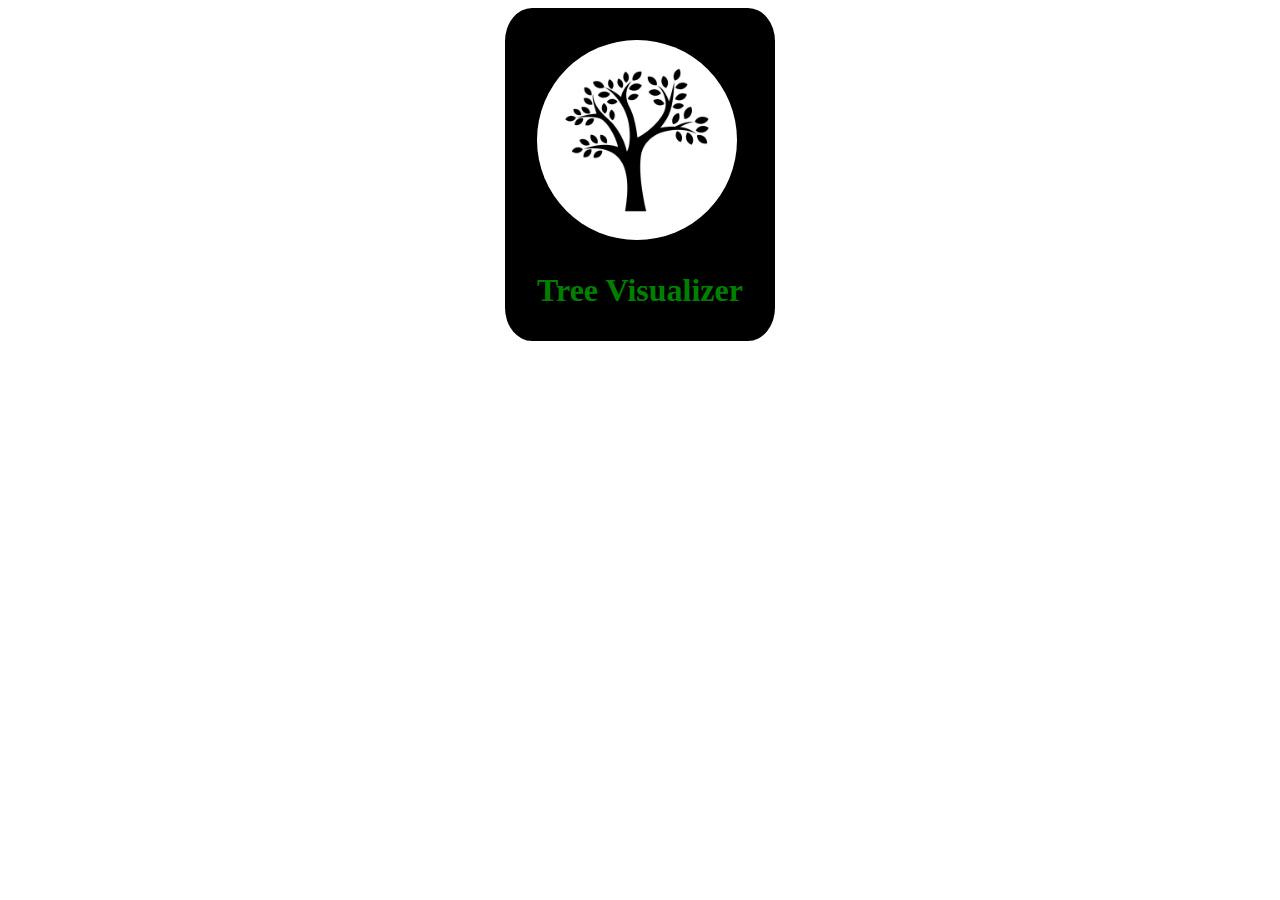
==== index.html @ dc2e132f "added home page" ====
<!DOCTYPE html>
<html lang="en">
<head>
    <meta charset="UTF-8">
    <meta name="viewport" content="width=device-width, initial-scale=1.0">
    <link rel="stylesheet" href="./style.css">
    <title>DSA Projects</title>
</head>
<body>
    <div class="container">
        <a href="./Tree-Visualizer/index.html">
        <div class="card">
            <img src="./assets/tree.jpg" alt="tree_img" />
          <span>Tree Visualizer</span>
        </div>
    </a>
    </div>
</body>
</html>
---- style.css ----
.container{
    margin:auto;
    display: flex;
    justify-content: center;
    align-items: center;
    text-align: center;
}
.container a{
    text-decoration: none;
    font-size: 2rem;
    color: green;
    font-weight: 600;
}
.card{
    background: black;
    border-radius: 10%;
    padding: 2rem;
    display: flex;
    flex-direction: column;
    gap: 2rem;
    text-align: center;
}

.card img{
    width: 200px;
    height: auto;
    border-radius: 100%;
}
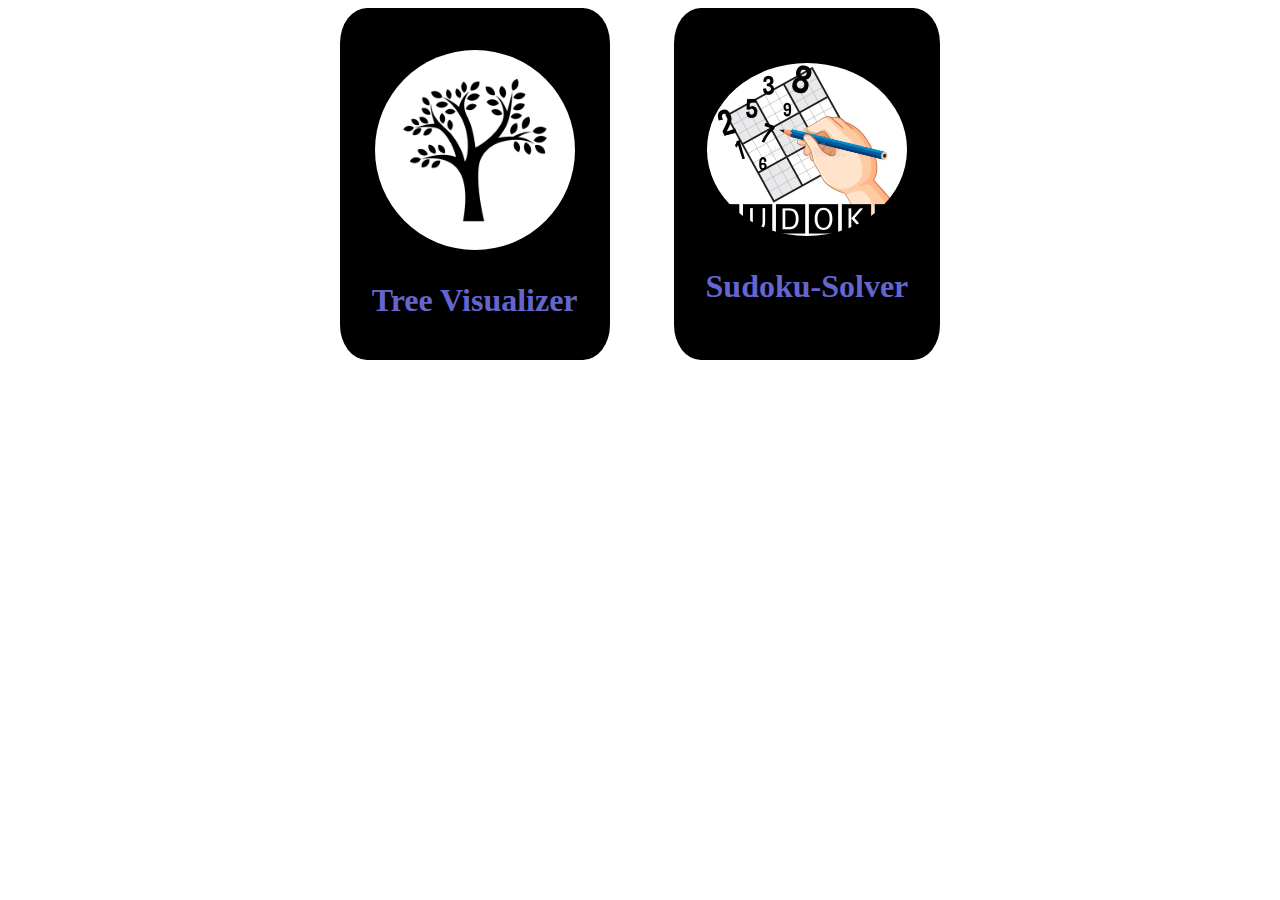
==== commit 39a5196c: "improve UI" ====
--- a/index.html
+++ b/index.html
@@ -13,6 +13,11 @@
             <img src="./assets/tree.jpg" alt="tree_img" />
           <span>Tree Visualizer</span>
         </div>
+        <a href="./Suduko-Solver/index.html">
+            <div class="card">
+                <img src="./assets/sudoku-logo.webp" alt="tree_img" />
+              <span>Sudoku-Solver</span>
+            </div>
     </a>
     </div>
 </body>
--- a/style.css
+++ b/style.css
@@ -1,6 +1,7 @@
 .container{
     margin:auto;
     display: flex;
+    gap: 4rem;
     justify-content: center;
     align-items: center;
     text-align: center;
@@ -8,15 +9,18 @@
 .container a{
     text-decoration: none;
     font-size: 2rem;
-    color: green;
+    color: rgb(101, 101, 206);
     font-weight: 600;
 }
 .card{
     background: black;
     border-radius: 10%;
+    height: 18rem;
     padding: 2rem;
     display: flex;
     flex-direction: column;
+    justify-content: center;
+    align-items: center;
     gap: 2rem;
     text-align: center;
 }
